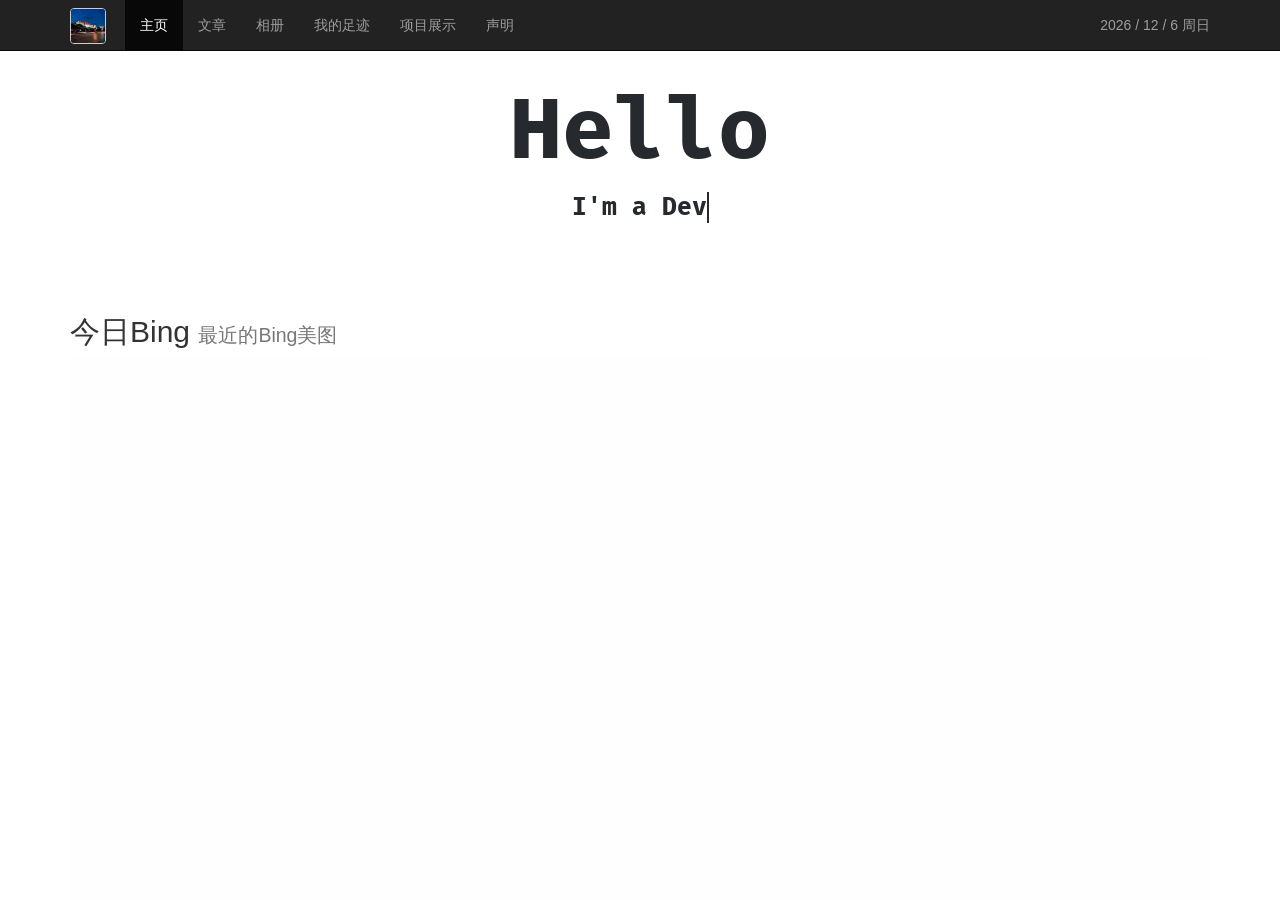
==== index.html @ 0d0c2feb "first commit" ====
<!DOCTYPE html>
<html lang="zh-CN">
    <head>
        <meta charset="utf-8" />
        <meta http-equiv="X-UA-Compatible" content="IE=edge" />
        <meta name="viewport" content="width=device-width, initial-scale=1" />
        <!-- 上述3个meta标签*必须*放在最前面，任何其他内容都*必须*跟随其后！ -->
        <!-- 站点 ICON -->
        <link rel="shortcut icon" href="/static/icon/title.svg" type="image/x-icon" />
        <!-- 首页主要CSS -->
        <link rel="stylesheet" href="/static/css/index.css" />
        <!-- Bootstrap -->
        <link rel="stylesheet" href="/plugin/Bootstrap/css/bootstrap.css" />
        <!-- Swiper -->
        <link rel="stylesheet" href="/plugin/Swiper/swiper-bundle.css" />
        <!-- 公共类 -->
        <link rel="stylesheet" href="/static/css/common.css" />
        <title>欢迎访问</title>

        <!-- HTML5 shim 和 Respond.js 是为了让 IE8 支持 HTML5 元素和媒体查询（media queries）功能 -->
        <!-- 警告：通过 file:// 协议（就是直接将 html 页面拖拽到浏览器中）访问页面时 Respond.js 不起作用 -->
        <!--[if lt IE 9]>
            <script src="https://cdn.jsdelivr.net/npm/html5shiv@3.7.3/dist/html5shiv.min.js"></script>
            <script src="https://cdn.jsdelivr.net/npm/respond.js@1.4.2/dest/respond.min.js"></script>
        <![endif]-->
    </head>
    <body>
        <nav class="navbar navbar-inverse navbar-fixed-top" style="width: 100vw">
            <div class="container">
                <div class="navbar-header">
                    <button
                        type="button"
                        class="navbar-toggle collapsed"
                        data-toggle="collapse"
                        data-target="#navbar"
                        aria-expanded="false"
                        aria-controls="navbar"
                    >
                        <span class="sr-only">Toggle navigation</span>
                        <span class="icon-bar"></span>
                        <span class="icon-bar"></span>
                        <span class="icon-bar"></span>
                    </button>
                    <a class="navbar-brand" href="#">
                        <span id="Avatar">
                            <img src="/static/img/avatar.jpg" alt="头像" />
                        </span>
                    </a>
                </div>
                <div id="navbar" class="collapse navbar-collapse">
                    <ul class="nav navbar-nav">
                        <li class="active"><a href="#home">主页</a></li>
                        <li><a href="#article">文章</a></li>
                        <li><a href="#album">相册</a></li>
                        <li><a href="#footPrint">我的足迹</a></li>
                        <li><a href="#workshow">项目展示</a></li>
                        <li><a href="#about">声明</a></li>
                    </ul>
                    <ul class="nav navbar-nav navbar-right">
                        <li><a href="#" showTime></a></li>
                    </ul>
                </div>
            </div>
        </nav>
        <main data-spy="scroll" data-target="#navbar">
            <div class="container">
                <div id="home">
                    <iframe id="greetings" src="/views/typer/index.html" scrolling="no" width="100%" height="240" frameborder="none"></iframe>
                    <h2>
                        今日Bing
                        <small>最近的Bing美图</small>
                    </h2>
                    <div class="swiper-container">
                        <div class="swiper-wrapper">
                            <div class="swiper-slide" bgdata></div>
                            <div class="swiper-slide" bgdata></div>
                            <div class="swiper-slide" bgdata></div>
                            <div class="swiper-slide" bgdata></div>
                            <div class="swiper-slide" bgdata></div>
                            <div class="swiper-slide" bgdata></div>
                            <div class="swiper-slide" bgdata></div>
                            <div class="swiper-slide" bgdata></div>
                        </div>
                        <div class="swiper-pagination"></div>
                    </div>
                </div>
                <div id="article">
                    <h2>
                        文章
                        <small>技术总结和随笔</small>
                    </h2>
                    <ul class="nav nav-tabs" role="tablist">
                        <li role="presentation" class="active">
                            <a
                                href="#suisuinian"
                                id="pieceThoughts"
                                role="tab"
                                data-toggle="tab"
                                aria-controls="program"
                                aria-expanded="true"
                                one-link-mark="yes"
                            >
                                碎碎念
                            </a>
                        </li>
                        <li role="presentation" class="">
                            <a href="#story" id="story-tab" role="tab" data-toggle="tab" aria-controls="story" aria-expanded="true" one-link-mark="yes">随笔</a>
                        </li>
                    </ul>
                    <div class="tab-content">
                        <div role="tabpanel" class="tab-pane fade active in" id="suisuinian" aria-labelledby="pieceThoughts">
                            <h4>细语闲谈</h4>
                            <iframe src="/views/article/notes.html" scrolling="no" width="100%" height="640" frameborder="none"></iframe>
                        </div>
                        <div role="tabpanel" class="tab-pane fade" id="story" aria-labelledby="story-tab">
                            <h4>我的故事</h4>
                            <iframe src="/views/article/article.html" scrolling="no" width="100%" height="640" frameborder="none"></iframe>
                        </div>
                    </div>
                </div>
                <div id="album">
                    <h2>
                        相册
                        <small>记录时光</small>
                    </h2>
                    <ul class="nav nav-tabs" role="tablist">
                        <li role="presentation" class="active">
                            <a href="#tibet" id="tibet-tab" role="tab" data-toggle="tab" aria-controls="tibet" aria-expanded="true" one-link-mark="yes">
                                Tibet
                            </a>
                        </li>
                        <li role="presentation" class>
                            <a href="#qinLing" id="qinLing-tab" role="tab" data-toggle="tab" aria-controls="qinLing" aria-expanded="true" one-link-mark="yes">
                                秦岭
                            </a>
                        </li>
                    </ul>
                    <div class="tab-content">
                        <div role="tabpanel" class="tab-pane fade active in" id="tibet" aria-labelledby="tibet-tab">
                            <div>
                                <h4>2019 1001 西藏</h4>
                                <div class="row">
                                    <div class="col-sm-6 col-md-4">
                                        <div class="thumbnail">
                                            <img src="https://raw.githubusercontent.com/Jin-Yanhong/PicStore/master/Putala.jpg" alt="西藏行" />
                                            <div class="caption">
                                                <h3>西藏行</h3>
                                                <p>2019/10</p>
                                                <p>
                                                    <a href="#" class="btn btn-primary" role="button">敬请期待</a>
                                                </p>
                                            </div>
                                        </div>
                                    </div>
                                </div>
                            </div>
                        </div>
                        <div role="tabpanel" class="tab-pane fade" id="qinLing" aria-labelledby="qinLing-tab">
                            <div>
                                <h4>2021 0307 秦岭</h4>
                                <div class="row">
                                    <div class="col-sm-6 col-md-4">
                                        <div class="thumbnail">
                                            <img src="https://raw.githubusercontent.com/Jin-Yanhong/PicStore/master/sun_Set.jpg" alt="..." />
                                            <div class="caption">
                                                <h3>东秦岭 - 草链岭</h3>
                                                <p>2021/03</p>
                                                <p>
                                                    <a href="#" class="btn btn-primary" role="button">敬请期待</a>
                                                </p>
                                            </div>
                                        </div>
                                    </div>
                                </div>
                            </div>
                        </div>
                    </div>
                </div>
                <div id="footPrint">
                    <h2>
                        足迹
                        <small>记录去过的地方</small>
                    </h2>
                    <iframe id="openlayers" src="/views/footPrint/index.html" scrolling="no" width="100%" height="580" frameborder="none"></iframe>
                </div>
                <div id="workshow">
                    <h2>
                        项目展示
                        <small>项目展示</small>
                    </h2>
                    <div class="row">
                        <div class="col-sm-6 col-md-4">
                            <div class="thumbnail">
                                <img src="https://raw.githubusercontent.com/Jin-Yanhong/PicStore/master/mhwx0jl.jpg" />
                                <div class="caption">
                                    <h3>临夏州 民呼我行临距离</h3>
                                    <p>项目分类：uni-app</p>
                                    <p>账号主体：临夏市委组织部，该项目包含微信小程序，户外广告机App，微信搜索“民呼我行‘临’距离”</p>
                                    <p>
                                        <a href="javascript:void()" class="btn btn-primary disabled" role="button">去看看</a>
                                    </p>
                                </div>
                            </div>
                        </div>
                        <div class="col-sm-6 col-md-4">
                            <div class="thumbnail">
                                <img src="https://raw.githubusercontent.com/Jin-Yanhong/PicStore/master/tianYiYunTu.jpg" />
                                <div class="caption">
                                    <h3>天翼云图</h3>
                                    <p>项目分类：微信小程序</p>
                                    <p>账号主体：中国电信全渠道运营中心兰州片区各大型综合商场优惠券领取小程序</p>
                                    <p>
                                        <a href="javascript:void()" class="btn btn-primary disabled" role="button">去看看</a>
                                    </p>
                                </div>
                            </div>
                        </div>
                        <div class="col-sm-6 col-md-4">
                            <div class="thumbnail">
                                <img src="https://raw.githubusercontent.com/Jin-Yanhong/PicStore/master/HangHongHui.png" />
                                <div class="caption">
                                    <h3>杭红荟</h3>
                                    <p>项目分类：公众号网页</p>
                                    <p>账号主体：杭州市红十字会。杭州红会会员之家，该项目是一个微信公众号项目可关注微信公众号 “杭红荟”</p>
                                    <p>
                                        <a href="https://www.redcross668.com/" class="btn btn-primary" role="button">去看看</a>
                                        （移动设备体验更佳）
                                    </p>
                                </div>
                            </div>
                        </div>
                    </div>
                </div>
            </div>

            <div class="footerBg">
                <div class="container" id="about">
                    <h2>
                        声明
                        <small>有关于博客内容创作的申明</small>
                    </h2>
                    <br />
                    <div class="row">
                        <div class="col-sm-8 col-md-8">
                            <p>所有博客内容，包括技术总结、摄影相册等，均系博主原创，谢绝抄袭，如需转载，请注明出处。</p>
                            <p>
                                &copy;
                                <a href="mailto:820877998@qq.com">Coder-jin</a>
                                &emsp; All Right Reserved 2021
                            </p>
                        </div>
                        <div class="col-sm-2 col-md-2">
                            <ul>
                                <li>
                                    <a href="http://jquery.com" target="_blank" rel="noopener noreferrer">JQuery</a>
                                </li>
                                <li>
                                    <a href="https://www.bootcss.com/" target="_blank" rel="noopener noreferrer">Bootstrap</a>
                                </li>
                                <li>
                                    <a href="http://https://swiper.com.cn/" target="_blank" rel="noopener noreferrer">Swiper</a>
                                </li>
                            </ul>
                        </div>
                        <div class="col-sm-2 col-md-2">
                            <ul>
                                <li>
                                    <a href="https://picgo.github.io/PicGo-Doc/zh/" target="_blank" rel="noopener noreferrer">PicGo</a>
                                </li>
                                <li>
                                    <a href="http://openlayers.chinadoc.org/" target="_blank" rel="noopener noreferrer">OpenLayers</a>
                                </li>
                                <li>
                                    <a href="https://cn.bing.com/" target="_blank" rel="noopener noreferrer">Microsoft Bing</a>
                                </li>
                            </ul>
                        </div>
                    </div>
                </div>
            </div>
        </main>
    </body>
    <script src="/plugin/jQuery/jquery.js"></script>
    <script src="/plugin/Swiper/swiper-bundle.js"></script>
    <script src="/plugin/word.js"></script>
    <script src="/plugin/Bootstrap/js/bootstrap.js"></script>
    <script src="/static/api/jQuery-Ajax.js"></script>
    <script src="/static/api/function.js"></script>
    <script>
        $(document).ready(function () {
            const date = new Date();

            timeDom = $('[showTime]').text(`${date.getFullYear()} / ${date.getMonth() + 1} / ${date.getDate()} 周${'日一二三四五六'.charAt(date.getDay())}`);
            // Swiper
            var swiper = new Swiper('.swiper-container', {
                slidesPerView: 1,
                spaceBetween: 0,
                autoplay: true,
                mousewheel: true,
                pagination: {
                    el: '.swiper-pagination',
                    clickable: true,
                    renderBullet: function (index, className) {
                        return '<span class="' + className + '"></span>';
                    },
                    // 回调函数TODO:
                },
            });
            // Bing wallpaper
            BingPapers(res => {
                let imagesList = res.images;
                $('[bgdata]').each(function (index, element) {
                    // element == this
                    $(this).css({ backgroundImage: 'url(' + imagesList[index].url + ')' });
                });
            });
        });
    </script>
</html>
---- static/css/index.css ----
@charset "UTF-8";
/* Swiper CSS
************************************************************/
#Avatar {
  display: inline-block;
  position: relative;
  width: 40px;
}
#Avatar img {
  position: absolute;
  top: -23px;
  width: 36px;
  border: 1px solid #cccccc;
  border-radius: 4px;
}
.navbar {
  margin-bottom: 0 !important;
}
main[data-spy='scroll'] {
  position: relative;
  top: 50px;
  height: calc(100% - 50px);
  overflow-y: scroll;
}
.swiper-container {
  width: 100%;
  height: 600px;
}
.swiper-container .swiper-slide {
  position: relative;
  top: 0;
  left: 0;
  font-size: 18px;
  width: 100%;
  height: 100%;
  padding-top: 50px;
  overflow: hidden;
}
.swiper-container .swiper-pagination-bullet {
  opacity: 0.7 !important;
  background: #fff200;
}
.swiper-container .swiper-pagination-bullet-active {
  background-color: #18dcff !important;
  border-radius: 50%;
  position: relative;
}
#gitdepo img {
  width: 350px !important;
}
.footerBg {
  background-color: #26292e;
  color: #efefef;
}
/* second swiper
 *************************/
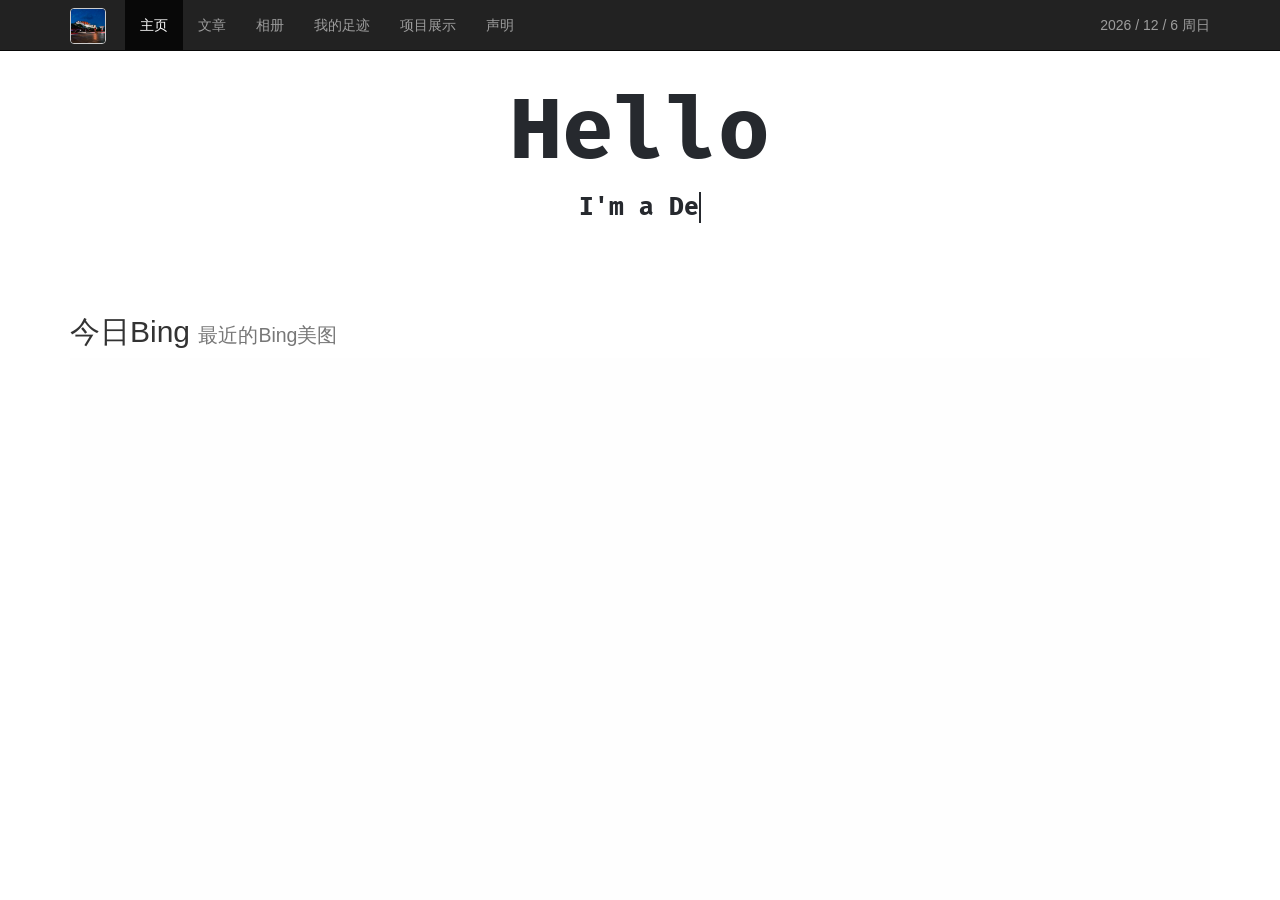
==== commit b6223fc4: "change the path to relative" ====
--- a/index.html
+++ b/index.html
@@ -6,15 +6,15 @@
         <meta name="viewport" content="width=device-width, initial-scale=1" />
         <!-- 上述3个meta标签*必须*放在最前面，任何其他内容都*必须*跟随其后！ -->
         <!-- 站点 ICON -->
-        <link rel="shortcut icon" href="/static/icon/title.svg" type="image/x-icon" />
+        <link rel="shortcut icon" href="./static/icon/title.svg" type="image/x-icon" />
         <!-- 首页主要CSS -->
-        <link rel="stylesheet" href="/static/css/index.css" />
+        <link rel="stylesheet" href="./static/css/index.css" />
         <!-- Bootstrap -->
-        <link rel="stylesheet" href="/plugin/Bootstrap/css/bootstrap.css" />
+        <link rel="stylesheet" href="./plugin/Bootstrap/css/bootstrap.css" />
         <!-- Swiper -->
-        <link rel="stylesheet" href="/plugin/Swiper/swiper-bundle.css" />
+        <link rel="stylesheet" href="./plugin/Swiper/swiper-bundle.css" />
         <!-- 公共类 -->
-        <link rel="stylesheet" href="/static/css/common.css" />
+        <link rel="stylesheet" href="./static/css/common.css" />
         <title>欢迎访问</title>
 
         <!-- HTML5 shim 和 Respond.js 是为了让 IE8 支持 HTML5 元素和媒体查询（media queries）功能 -->
@@ -43,7 +43,7 @@
                     </button>
                     <a class="navbar-brand" href="#">
                         <span id="Avatar">
-                            <img src="/static/img/avatar.jpg" alt="头像" />
+                            <img src="./static/img/avatar.jpg" alt="头像" />
                         </span>
                     </a>
                 </div>
@@ -65,7 +65,7 @@
         <main data-spy="scroll" data-target="#navbar">
             <div class="container">
                 <div id="home">
-                    <iframe id="greetings" src="/views/typer/index.html" scrolling="no" width="100%" height="240" frameborder="none"></iframe>
+                    <iframe id="greetings" src="./views/typer/index.html" scrolling="no" width="100%" height="240" frameborder="none"></iframe>
                     <h2>
                         今日Bing
                         <small>最近的Bing美图</small>
@@ -110,11 +110,11 @@
                     <div class="tab-content">
                         <div role="tabpanel" class="tab-pane fade active in" id="suisuinian" aria-labelledby="pieceThoughts">
                             <h4>细语闲谈</h4>
-                            <iframe src="/views/article/notes.html" scrolling="no" width="100%" height="640" frameborder="none"></iframe>
+                            <iframe src="./views/article/notes.html" scrolling="no" width="100%" height="640" frameborder="none"></iframe>
                         </div>
                         <div role="tabpanel" class="tab-pane fade" id="story" aria-labelledby="story-tab">
                             <h4>我的故事</h4>
-                            <iframe src="/views/article/article.html" scrolling="no" width="100%" height="640" frameborder="none"></iframe>
+                            <iframe src="./views/article/article.html" scrolling="no" width="100%" height="640" frameborder="none"></iframe>
                         </div>
                     </div>
                 </div>
@@ -181,7 +181,7 @@
                         足迹
                         <small>记录去过的地方</small>
                     </h2>
-                    <iframe id="openlayers" src="/views/footPrint/index.html" scrolling="no" width="100%" height="580" frameborder="none"></iframe>
+                    <iframe id="openlayers" src="./views/footPrint/index.html" scrolling="no" width="100%" height="580" frameborder="none"></iframe>
                 </div>
                 <div id="workshow">
                     <h2>
@@ -280,12 +280,12 @@
             </div>
         </main>
     </body>
-    <script src="/plugin/jQuery/jquery.js"></script>
-    <script src="/plugin/Swiper/swiper-bundle.js"></script>
-    <script src="/plugin/word.js"></script>
-    <script src="/plugin/Bootstrap/js/bootstrap.js"></script>
-    <script src="/static/api/jQuery-Ajax.js"></script>
-    <script src="/static/api/function.js"></script>
+    <script src="./plugin/jQuery/jquery.js"></script>
+    <script src="./plugin/Swiper/swiper-bundle.js"></script>
+    <script src="./plugin/word.js"></script>
+    <script src="./plugin/Bootstrap/js/bootstrap.js"></script>
+    <script src="./static/api/jQuery-Ajax.js"></script>
+    <script src="./static/api/function.js"></script>
     <script>
         $(document).ready(function () {
             const date = new Date();
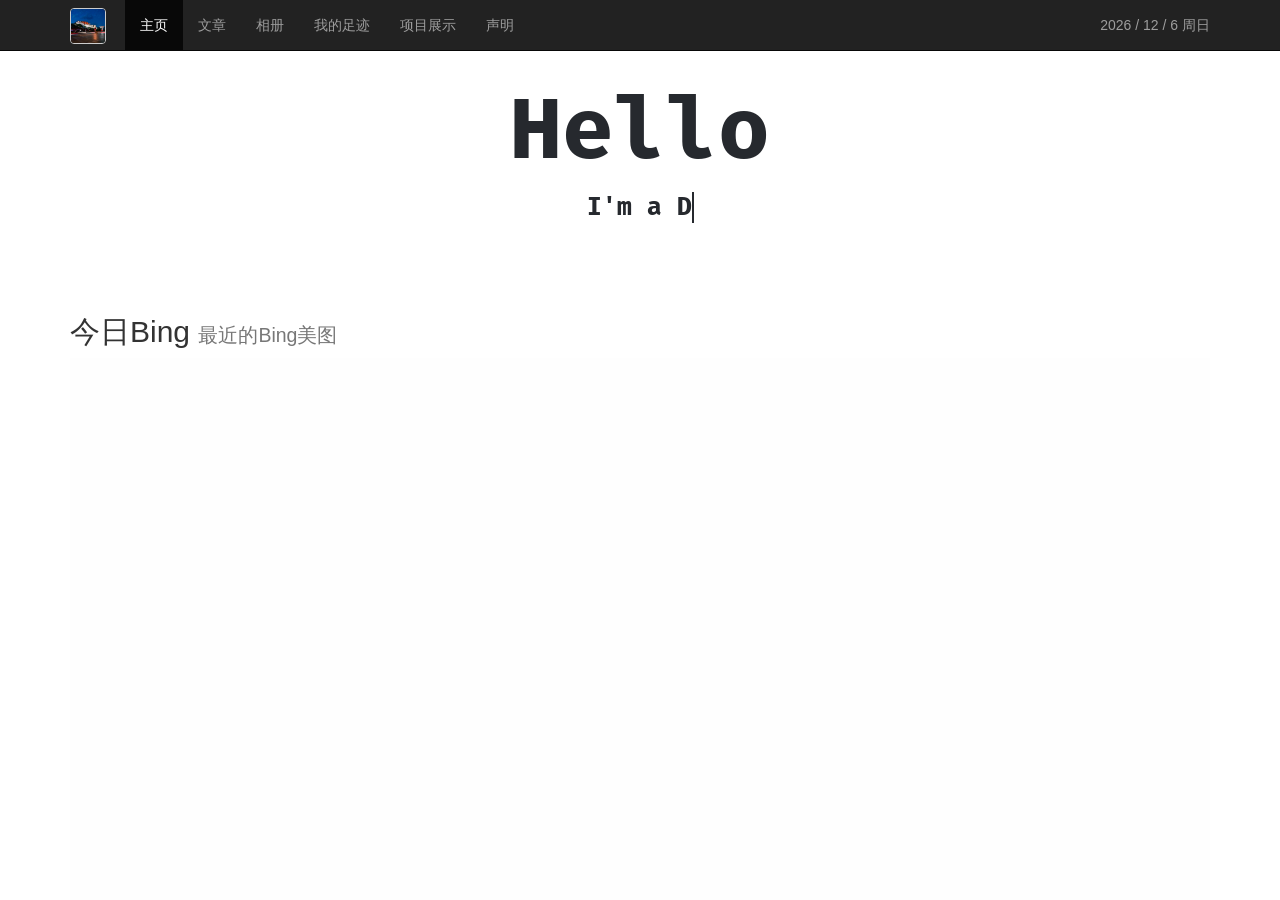
==== commit 958f46d6: "update:change img path" ====
--- a/index.html
+++ b/index.html
@@ -87,7 +87,7 @@
                 <div id="article">
                     <h2>
                         文章
-                        <small>技术总结和随笔</small>
+                        <small>随笔杂谈</small>
                     </h2>
                     <ul class="nav nav-tabs" role="tablist">
                         <li role="presentation" class="active">
@@ -142,7 +142,7 @@
                                 <div class="row">
                                     <div class="col-sm-6 col-md-4">
                                         <div class="thumbnail">
-                                            <img src="https://raw.githubusercontent.com/Jin-Yanhong/PicStore/master/Putala.jpg" alt="西藏行" />
+                                            <img src="https://raw.githubusercontent.com/Jin-Yanhong/PicStore/master/Photos/Putala.jpg" alt="西藏行" />
                                             <div class="caption">
                                                 <h3>西藏行</h3>
                                                 <p>2019/10</p>
@@ -161,7 +161,7 @@
                                 <div class="row">
                                     <div class="col-sm-6 col-md-4">
                                         <div class="thumbnail">
-                                            <img src="https://raw.githubusercontent.com/Jin-Yanhong/PicStore/master/sun_Set.jpg" alt="..." />
+                                            <img src="https://raw.githubusercontent.com/Jin-Yanhong/PicStore/master/Photos/sun_Set.jpg" alt="..." />
                                             <div class="caption">
                                                 <h3>东秦岭 - 草链岭</h3>
                                                 <p>2021/03</p>
@@ -191,7 +191,7 @@
                     <div class="row">
                         <div class="col-sm-6 col-md-4">
                             <div class="thumbnail">
-                                <img src="https://raw.githubusercontent.com/Jin-Yanhong/PicStore/master/mhwx0jl.jpg" />
+                                <img src="https://raw.githubusercontent.com/Jin-Yanhong/PicStore/master/Project/mhwx0jl.jpg" />
                                 <div class="caption">
                                     <h3>临夏州 民呼我行临距离</h3>
                                     <p>项目分类：uni-app</p>
@@ -204,7 +204,7 @@
                         </div>
                         <div class="col-sm-6 col-md-4">
                             <div class="thumbnail">
-                                <img src="https://raw.githubusercontent.com/Jin-Yanhong/PicStore/master/tianYiYunTu.jpg" />
+                                <img src="https://raw.githubusercontent.com/Jin-Yanhong/PicStore/master/Project/tianYiYunTu.jpg" />
                                 <div class="caption">
                                     <h3>天翼云图</h3>
                                     <p>项目分类：微信小程序</p>
@@ -217,11 +217,11 @@
                         </div>
                         <div class="col-sm-6 col-md-4">
                             <div class="thumbnail">
-                                <img src="https://raw.githubusercontent.com/Jin-Yanhong/PicStore/master/HangHongHui.png" />
+                                <img src="https://raw.githubusercontent.com/Jin-Yanhong/PicStore/master/Project/HangHongHui.png" />
                                 <div class="caption">
                                     <h3>杭红荟</h3>
                                     <p>项目分类：公众号网页</p>
-                                    <p>账号主体：杭州市红十字会。杭州红会会员之家，该项目是一个微信公众号项目可关注微信公众号 “杭红荟”</p>
+                                    <p>账号主体：杭州市红十字会。该项目是一个微信公众号项目可关注微信公众号 “杭红荟”</p>
                                     <p>
                                         <a href="https://www.redcross668.com/" class="btn btn-primary" role="button">去看看</a>
                                         （移动设备体验更佳）
@@ -291,6 +291,7 @@
             const date = new Date();
 
             timeDom = $('[showTime]').text(`${date.getFullYear()} / ${date.getMonth() + 1} / ${date.getDate()} 周${'日一二三四五六'.charAt(date.getDay())}`);
+
             // Swiper
             var swiper = new Swiper('.swiper-container', {
                 slidesPerView: 1,
@@ -303,17 +304,16 @@
                     renderBullet: function (index, className) {
                         return '<span class="' + className + '"></span>';
                     },
-                    // 回调函数TODO:
                 },
             });
             // Bing wallpaper
-            BingPapers(res => {
-                let imagesList = res.images;
-                $('[bgdata]').each(function (index, element) {
-                    // element == this
-                    $(this).css({ backgroundImage: 'url(' + imagesList[index].url + ')' });
-                });
-            });
+            // BingPapers(res => {
+            //     let imagesList = res.images;
+            //     $('[bgdata]').each(function (index, element) {
+            //         // element == this
+            //         $(this).css({ backgroundImage: 'url(' + imagesList[index].url + ')' });
+            //     });
+            // });
         });
     </script>
 </html>
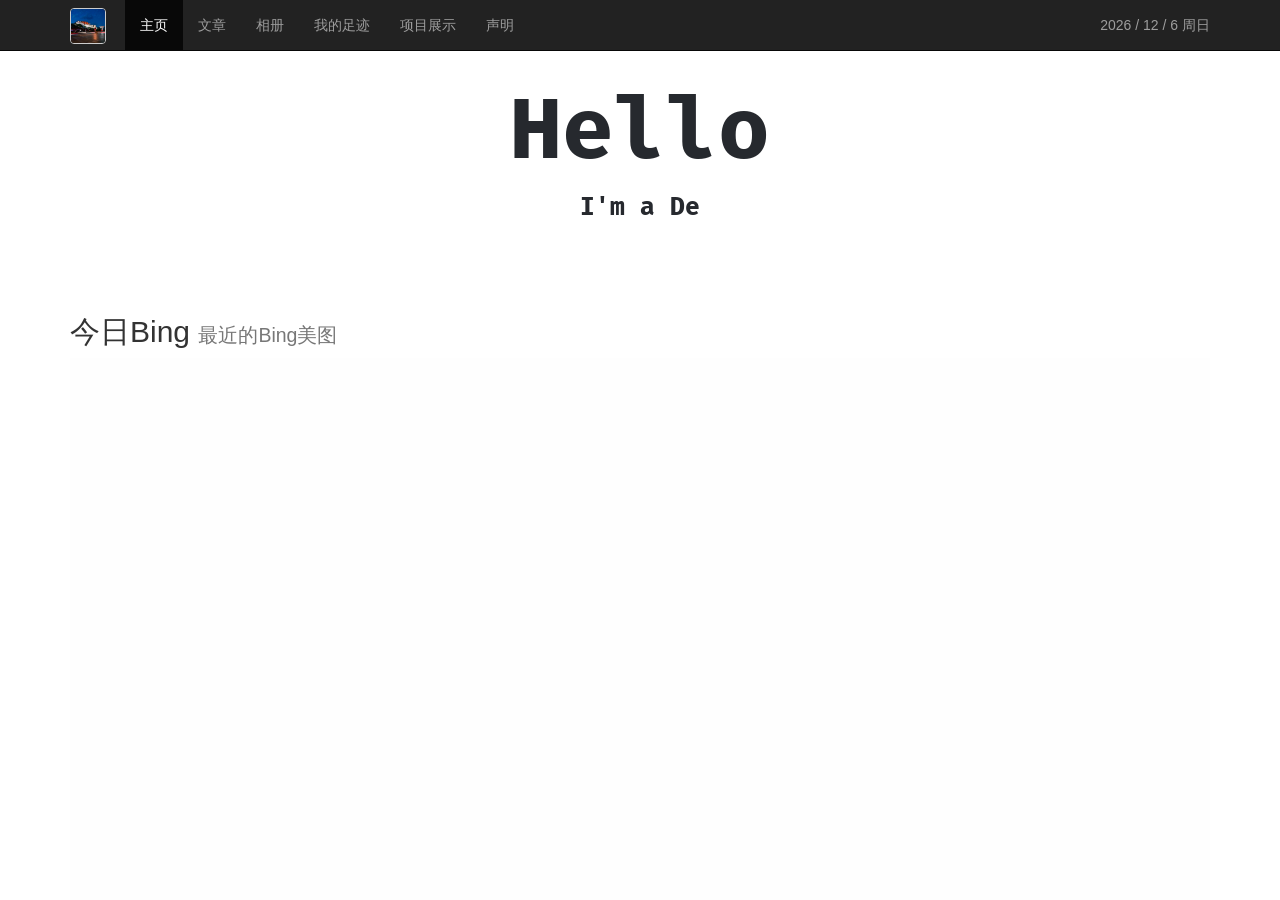
==== commit 3641581f: "fixed:uncommon BingWalpaper" ====
--- a/index.html
+++ b/index.html
@@ -307,13 +307,13 @@
                 },
             });
             // Bing wallpaper
-            // BingPapers(res => {
-            //     let imagesList = res.images;
-            //     $('[bgdata]').each(function (index, element) {
-            //         // element == this
-            //         $(this).css({ backgroundImage: 'url(' + imagesList[index].url + ')' });
-            //     });
-            // });
+            BingPapers(res => {
+                let imagesList = res.images;
+                $('[bgdata]').each(function (index, element) {
+                    // element == this
+                    $(this).css({ backgroundImage: 'url(' + imagesList[index].url + ')' });
+                });
+            });
         });
     </script>
 </html>
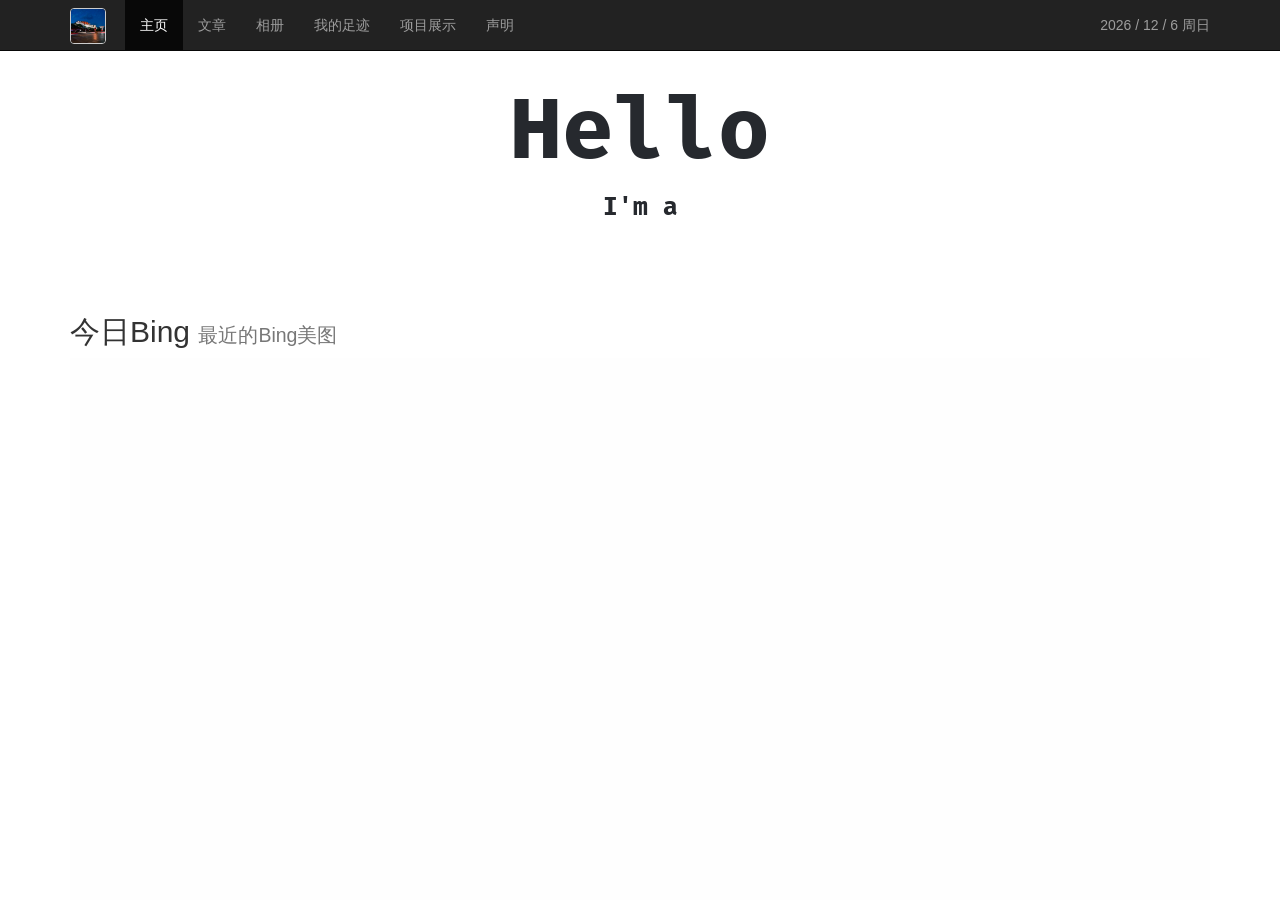
==== commit e71e614e: "update:更新了文章" ====
--- a/index.html
+++ b/index.html
@@ -91,28 +91,11 @@
                     </h2>
                     <ul class="nav nav-tabs" role="tablist">
                         <li role="presentation" class="active">
-                            <a
-                                href="#suisuinian"
-                                id="pieceThoughts"
-                                role="tab"
-                                data-toggle="tab"
-                                aria-controls="program"
-                                aria-expanded="true"
-                                one-link-mark="yes"
-                            >
-                                碎碎念
-                            </a>
-                        </li>
-                        <li role="presentation" class="">
                             <a href="#story" id="story-tab" role="tab" data-toggle="tab" aria-controls="story" aria-expanded="true" one-link-mark="yes">随笔</a>
                         </li>
                     </ul>
                     <div class="tab-content">
-                        <div role="tabpanel" class="tab-pane fade active in" id="suisuinian" aria-labelledby="pieceThoughts">
-                            <h4>细语闲谈</h4>
-                            <iframe src="./views/article/notes.html" scrolling="no" width="100%" height="640" frameborder="none"></iframe>
-                        </div>
-                        <div role="tabpanel" class="tab-pane fade" id="story" aria-labelledby="story-tab">
+                        <div role="tabpanel" class="tab-pane fade active in" id="story" aria-labelledby="story-tab">
                             <h4>我的故事</h4>
                             <iframe src="./views/article/article.html" scrolling="no" width="100%" height="640" frameborder="none"></iframe>
                         </div>
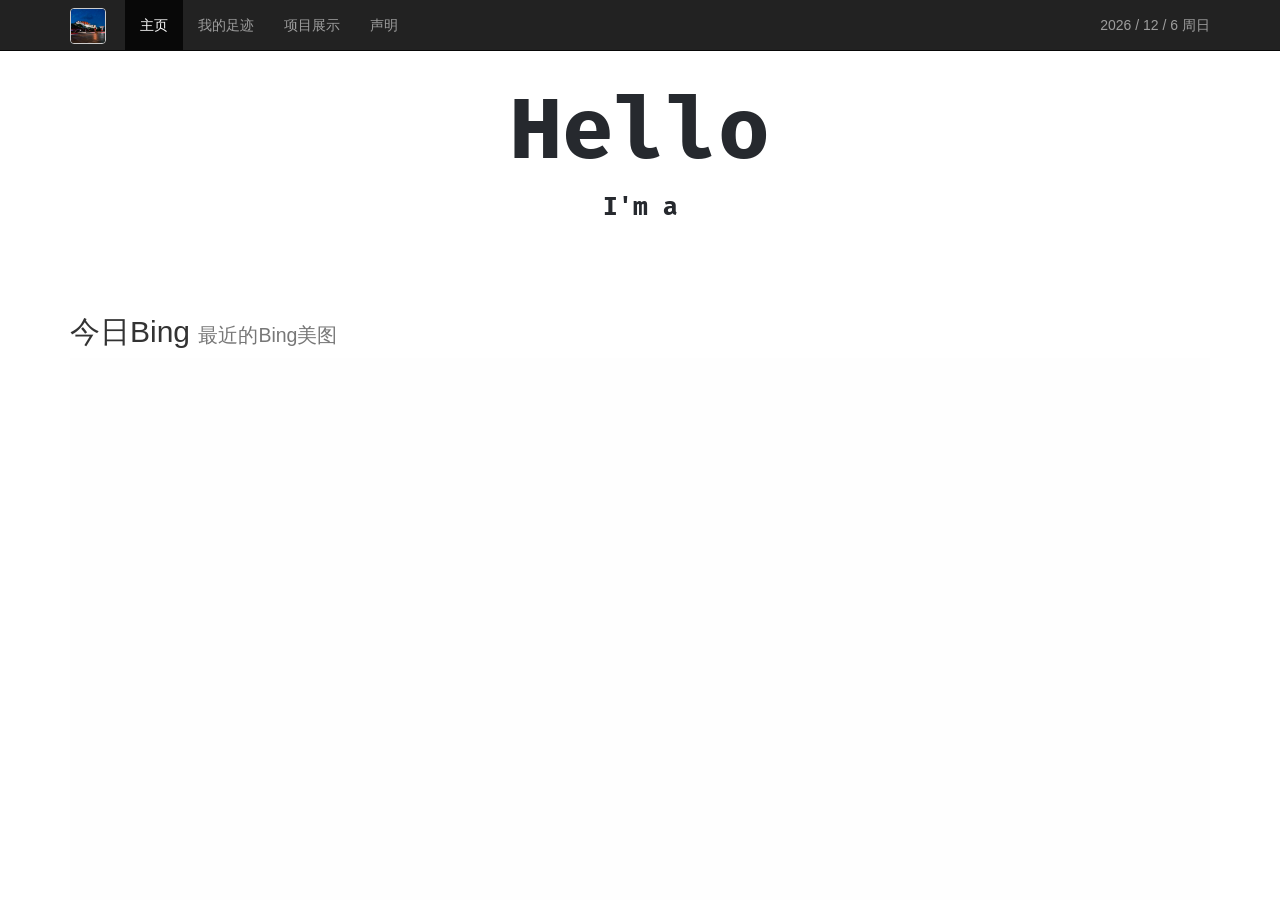
==== commit f95610f5: "删除部分内容" ====
--- a/index.html
+++ b/index.html
@@ -50,8 +50,6 @@
                 <div id="navbar" class="collapse navbar-collapse">
                     <ul class="nav navbar-nav">
                         <li class="active"><a href="#home">主页</a></li>
-                        <li><a href="#article">文章</a></li>
-                        <li><a href="#album">相册</a></li>
                         <li><a href="#footPrint">我的足迹</a></li>
                         <li><a href="#workshow">项目展示</a></li>
                         <li><a href="#about">声明</a></li>
@@ -82,81 +80,6 @@
                             <div class="swiper-slide" bgdata></div>
                         </div>
                         <div class="swiper-pagination"></div>
-                    </div>
-                </div>
-                <div id="article">
-                    <h2>
-                        文章
-                        <small>随笔杂谈</small>
-                    </h2>
-                    <ul class="nav nav-tabs" role="tablist">
-                        <li role="presentation" class="active">
-                            <a href="#story" id="story-tab" role="tab" data-toggle="tab" aria-controls="story" aria-expanded="true" one-link-mark="yes">随笔</a>
-                        </li>
-                    </ul>
-                    <div class="tab-content">
-                        <div role="tabpanel" class="tab-pane fade active in" id="story" aria-labelledby="story-tab">
-                            <h4>我的故事</h4>
-                            <iframe src="./views/article/article.html" scrolling="no" width="100%" height="640" frameborder="none"></iframe>
-                        </div>
-                    </div>
-                </div>
-                <div id="album">
-                    <h2>
-                        相册
-                        <small>记录时光</small>
-                    </h2>
-                    <ul class="nav nav-tabs" role="tablist">
-                        <li role="presentation" class="active">
-                            <a href="#tibet" id="tibet-tab" role="tab" data-toggle="tab" aria-controls="tibet" aria-expanded="true" one-link-mark="yes">
-                                Tibet
-                            </a>
-                        </li>
-                        <li role="presentation" class>
-                            <a href="#qinLing" id="qinLing-tab" role="tab" data-toggle="tab" aria-controls="qinLing" aria-expanded="true" one-link-mark="yes">
-                                秦岭
-                            </a>
-                        </li>
-                    </ul>
-                    <div class="tab-content">
-                        <div role="tabpanel" class="tab-pane fade active in" id="tibet" aria-labelledby="tibet-tab">
-                            <div>
-                                <h4>2019 1001 西藏</h4>
-                                <div class="row">
-                                    <div class="col-sm-6 col-md-4">
-                                        <div class="thumbnail">
-                                            <img src="https://raw.githubusercontent.com/Jin-Yanhong/PicStore/master/Photos/Putala.jpg" alt="西藏行" />
-                                            <div class="caption">
-                                                <h3>西藏行</h3>
-                                                <p>2019/10</p>
-                                                <p>
-                                                    <a href="#" class="btn btn-primary" role="button">敬请期待</a>
-                                                </p>
-                                            </div>
-                                        </div>
-                                    </div>
-                                </div>
-                            </div>
-                        </div>
-                        <div role="tabpanel" class="tab-pane fade" id="qinLing" aria-labelledby="qinLing-tab">
-                            <div>
-                                <h4>2021 0307 秦岭</h4>
-                                <div class="row">
-                                    <div class="col-sm-6 col-md-4">
-                                        <div class="thumbnail">
-                                            <img src="https://raw.githubusercontent.com/Jin-Yanhong/PicStore/master/Photos/sun_Set.jpg" alt="..." />
-                                            <div class="caption">
-                                                <h3>东秦岭 - 草链岭</h3>
-                                                <p>2021/03</p>
-                                                <p>
-                                                    <a href="#" class="btn btn-primary" role="button">敬请期待</a>
-                                                </p>
-                                            </div>
-                                        </div>
-                                    </div>
-                                </div>
-                            </div>
-                        </div>
                     </div>
                 </div>
                 <div id="footPrint">
@@ -215,7 +138,6 @@
                     </div>
                 </div>
             </div>
-
             <div class="footerBg">
                 <div class="container" id="about">
                     <h2>
@@ -225,7 +147,7 @@
                     <br />
                     <div class="row">
                         <div class="col-sm-8 col-md-8">
-                            <p>所有博客内容，包括技术总结、摄影相册等，均系博主原创，谢绝抄袭，如需转载，请注明出处。</p>
+                            <p>如需转载，请注明出处。</p>
                             <p>
                                 &copy;
                                 <a href="mailto:820877998@qq.com">Coder-jin</a>
@@ -272,9 +194,7 @@
     <script>
         $(document).ready(function () {
             const date = new Date();
-
             timeDom = $('[showTime]').text(`${date.getFullYear()} / ${date.getMonth() + 1} / ${date.getDate()} 周${'日一二三四五六'.charAt(date.getDay())}`);
-
             // Swiper
             var swiper = new Swiper('.swiper-container', {
                 slidesPerView: 1,
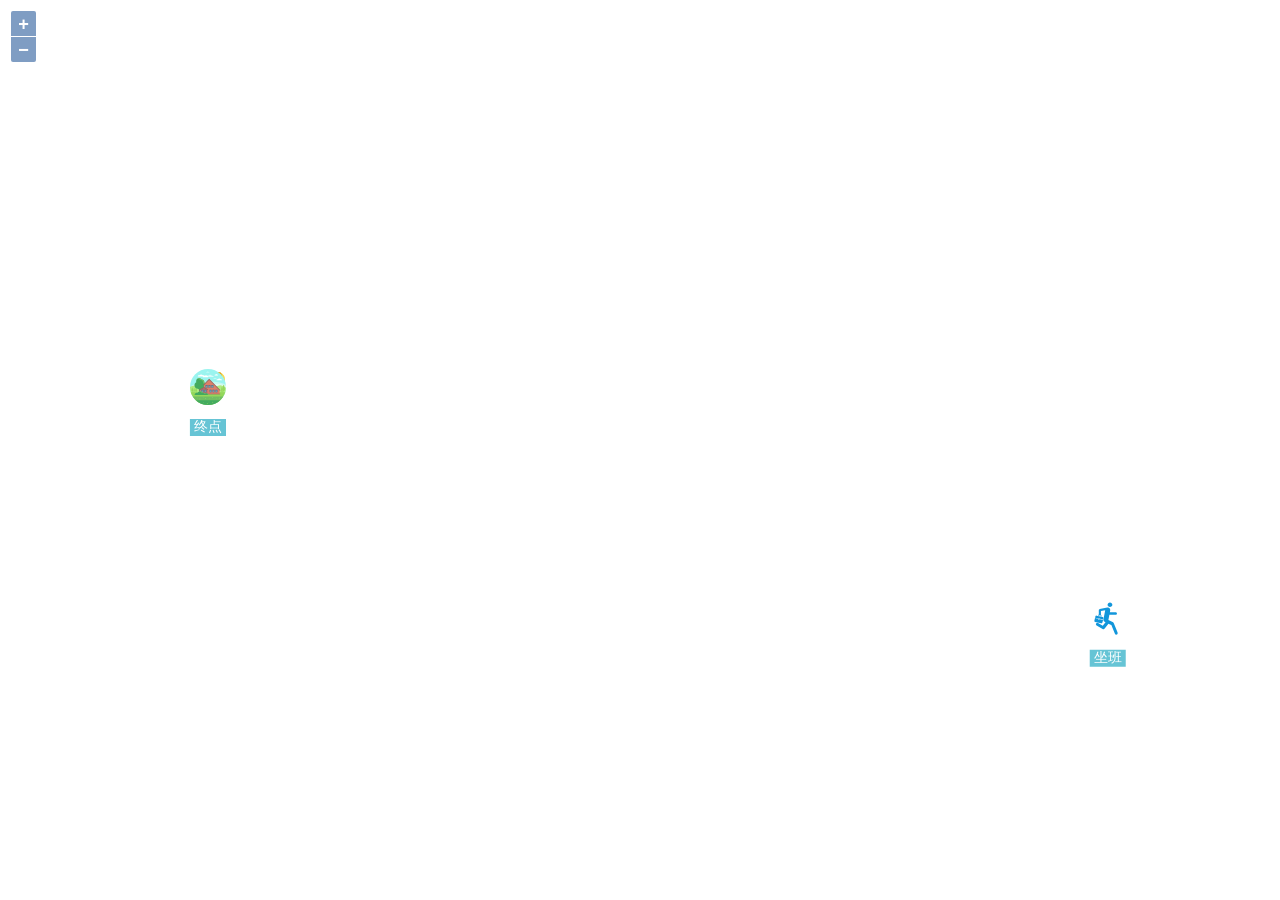
==== commit 203ffef8: "first commit" ====
--- a/index.html
+++ b/index.html
@@ -1,222 +1,163 @@
 <!DOCTYPE html>
 <html lang="zh-CN">
-    <head>
-        <meta charset="utf-8" />
-        <meta http-equiv="X-UA-Compatible" content="IE=edge" />
-        <meta name="viewport" content="width=device-width, initial-scale=1" />
-        <!-- 上述3个meta标签*必须*放在最前面，任何其他内容都*必须*跟随其后！ -->
-        <!-- 站点 ICON -->
-        <link rel="shortcut icon" href="./static/icon/title.svg" type="image/x-icon" />
-        <!-- 首页主要CSS -->
-        <link rel="stylesheet" href="./static/css/index.css" />
-        <!-- Bootstrap -->
-        <link rel="stylesheet" href="./plugin/Bootstrap/css/bootstrap.css" />
-        <!-- Swiper -->
-        <link rel="stylesheet" href="./plugin/Swiper/swiper-bundle.css" />
-        <!-- 公共类 -->
-        <link rel="stylesheet" href="./static/css/common.css" />
-        <title>欢迎访问</title>
+  <head>
+    <meta charset="utf-8" />
+    <meta http-equiv="X-UA-Compatible" content="IE=edge" />
+    <meta name="viewport" content="width=device-width, initial-scale=1" />
+    <link rel="shortcut icon" href="./static/icon/title.svg" type="image/x-icon" />
+    <link rel="stylesheet" href="../../plugin/openLayers/ol.css" />
+    <link rel="stylesheet" href="./static/css/common.css" />
+    <title>欢迎访问</title>
+  </head>
+  <body>
+    <div class="contect"> <span id="typer" class="FiraCode"></span> </div>
+    <div id="footPrint">
+      <div id="map" tabindex="1"></div>
+      <div id="popup"></div>
+    </div>
+  </body>
+  <script src="./plugin/jQuery/jquery.js"></script>
+  <script src="./plugin/word.js"></script>
+  <script src="./plugin/openLayers/ol.js"></script>
+  <script>
+    $(document).ready(function () {
+      // 打字机
+      var typer = $("#typer");
+      typer.lu_word({
+        text: ["Hello !", "I'm a Developer.", "Maybe I'm a Half Photographer...", "Glad to See You!"], //文本
+        color: "#ffffff", //字体和光标颜色
+        speed: 200, //打字速度
+        sleep: 2000, //回退停顿时间
+        width: "100%", //宽度
+        height: "100%", //高度
+        background: "#00000000", //背景颜色
+        sign: true, //启动或停止
+      });
 
-        <!-- HTML5 shim 和 Respond.js 是为了让 IE8 支持 HTML5 元素和媒体查询（media queries）功能 -->
-        <!-- 警告：通过 file:// 协议（就是直接将 html 页面拖拽到浏览器中）访问页面时 Respond.js 不起作用 -->
-        <!--[if lt IE 9]>
-            <script src="https://cdn.jsdelivr.net/npm/html5shiv@3.7.3/dist/html5shiv.min.js"></script>
-            <script src="https://cdn.jsdelivr.net/npm/respond.js@1.4.2/dest/respond.min.js"></script>
-        <![endif]-->
-    </head>
-    <body>
-        <nav class="navbar navbar-inverse navbar-fixed-top" style="width: 100vw">
-            <div class="container">
-                <div class="navbar-header">
-                    <button
-                        type="button"
-                        class="navbar-toggle collapsed"
-                        data-toggle="collapse"
-                        data-target="#navbar"
-                        aria-expanded="false"
-                        aria-controls="navbar"
-                    >
-                        <span class="sr-only">Toggle navigation</span>
-                        <span class="icon-bar"></span>
-                        <span class="icon-bar"></span>
-                        <span class="icon-bar"></span>
-                    </button>
-                    <a class="navbar-brand" href="#">
-                        <span id="Avatar">
-                            <img src="./static/img/avatar.jpg" alt="头像" />
-                        </span>
-                    </a>
-                </div>
-                <div id="navbar" class="collapse navbar-collapse">
-                    <ul class="nav navbar-nav">
-                        <li class="active"><a href="#home">主页</a></li>
-                        <li><a href="#footPrint">我的足迹</a></li>
-                        <li><a href="#workshow">项目展示</a></li>
-                        <li><a href="#about">声明</a></li>
-                    </ul>
-                    <ul class="nav navbar-nav navbar-right">
-                        <li><a href="#" showTime></a></li>
-                    </ul>
-                </div>
-            </div>
-        </nav>
-        <main data-spy="scroll" data-target="#navbar">
-            <div class="container">
-                <div id="home">
-                    <iframe id="greetings" src="./views/typer/index.html" scrolling="no" width="100%" height="240" frameborder="none"></iframe>
-                    <h2>
-                        今日Bing
-                        <small>最近的Bing美图</small>
-                    </h2>
-                    <div class="swiper-container">
-                        <div class="swiper-wrapper">
-                            <div class="swiper-slide" bgdata></div>
-                            <div class="swiper-slide" bgdata></div>
-                            <div class="swiper-slide" bgdata></div>
-                            <div class="swiper-slide" bgdata></div>
-                            <div class="swiper-slide" bgdata></div>
-                            <div class="swiper-slide" bgdata></div>
-                            <div class="swiper-slide" bgdata></div>
-                            <div class="swiper-slide" bgdata></div>
-                        </div>
-                        <div class="swiper-pagination"></div>
-                    </div>
-                </div>
-                <div id="footPrint">
-                    <h2>
-                        足迹
-                        <small>记录去过的地方</small>
-                    </h2>
-                    <iframe id="openlayers" src="./views/footPrint/index.html" scrolling="no" width="100%" height="580" frameborder="none"></iframe>
-                </div>
-                <div id="workshow">
-                    <h2>
-                        项目展示
-                        <small>项目展示</small>
-                    </h2>
-                    <div class="row">
-                        <div class="col-sm-6 col-md-4">
-                            <div class="thumbnail">
-                                <img src="https://raw.githubusercontent.com/Jin-Yanhong/PicStore/master/Project/mhwx0jl.jpg" />
-                                <div class="caption">
-                                    <h3>临夏州 民呼我行临距离</h3>
-                                    <p>项目分类：uni-app</p>
-                                    <p>账号主体：临夏市委组织部，该项目包含微信小程序，户外广告机App，微信搜索“民呼我行‘临’距离”</p>
-                                    <p>
-                                        <a href="javascript:void()" class="btn btn-primary disabled" role="button">去看看</a>
-                                    </p>
-                                </div>
-                            </div>
-                        </div>
-                        <div class="col-sm-6 col-md-4">
-                            <div class="thumbnail">
-                                <img src="https://raw.githubusercontent.com/Jin-Yanhong/PicStore/master/Project/tianYiYunTu.jpg" />
-                                <div class="caption">
-                                    <h3>天翼云图</h3>
-                                    <p>项目分类：微信小程序</p>
-                                    <p>账号主体：中国电信全渠道运营中心兰州片区各大型综合商场优惠券领取小程序</p>
-                                    <p>
-                                        <a href="javascript:void()" class="btn btn-primary disabled" role="button">去看看</a>
-                                    </p>
-                                </div>
-                            </div>
-                        </div>
-                        <div class="col-sm-6 col-md-4">
-                            <div class="thumbnail">
-                                <img src="https://raw.githubusercontent.com/Jin-Yanhong/PicStore/master/Project/HangHongHui.png" />
-                                <div class="caption">
-                                    <h3>杭红荟</h3>
-                                    <p>项目分类：公众号网页</p>
-                                    <p>账号主体：杭州市红十字会。该项目是一个微信公众号项目可关注微信公众号 “杭红荟”</p>
-                                    <p>
-                                        <a href="https://www.redcross668.com/" class="btn btn-primary" role="button">去看看</a>
-                                        （移动设备体验更佳）
-                                    </p>
-                                </div>
-                            </div>
-                        </div>
-                    </div>
-                </div>
-            </div>
-            <div class="footerBg">
-                <div class="container" id="about">
-                    <h2>
-                        声明
-                        <small>有关于博客内容创作的申明</small>
-                    </h2>
-                    <br />
-                    <div class="row">
-                        <div class="col-sm-8 col-md-8">
-                            <p>如需转载，请注明出处。</p>
-                            <p>
-                                &copy;
-                                <a href="mailto:820877998@qq.com">Coder-jin</a>
-                                &emsp; All Right Reserved 2021
-                            </p>
-                        </div>
-                        <div class="col-sm-2 col-md-2">
-                            <ul>
-                                <li>
-                                    <a href="http://jquery.com" target="_blank" rel="noopener noreferrer">JQuery</a>
-                                </li>
-                                <li>
-                                    <a href="https://www.bootcss.com/" target="_blank" rel="noopener noreferrer">Bootstrap</a>
-                                </li>
-                                <li>
-                                    <a href="http://https://swiper.com.cn/" target="_blank" rel="noopener noreferrer">Swiper</a>
-                                </li>
-                            </ul>
-                        </div>
-                        <div class="col-sm-2 col-md-2">
-                            <ul>
-                                <li>
-                                    <a href="https://picgo.github.io/PicGo-Doc/zh/" target="_blank" rel="noopener noreferrer">PicGo</a>
-                                </li>
-                                <li>
-                                    <a href="http://openlayers.chinadoc.org/" target="_blank" rel="noopener noreferrer">OpenLayers</a>
-                                </li>
-                                <li>
-                                    <a href="https://cn.bing.com/" target="_blank" rel="noopener noreferrer">Microsoft Bing</a>
-                                </li>
-                            </ul>
-                        </div>
-                    </div>
-                </div>
-            </div>
-        </main>
-    </body>
-    <script src="./plugin/jQuery/jquery.js"></script>
-    <script src="./plugin/Swiper/swiper-bundle.js"></script>
-    <script src="./plugin/word.js"></script>
-    <script src="./plugin/Bootstrap/js/bootstrap.js"></script>
-    <script src="./static/api/jQuery-Ajax.js"></script>
-    <script src="./static/api/function.js"></script>
-    <script>
-        $(document).ready(function () {
-            const date = new Date();
-            timeDom = $('[showTime]').text(`${date.getFullYear()} / ${date.getMonth() + 1} / ${date.getDate()} 周${'日一二三四五六'.charAt(date.getDay())}`);
-            // Swiper
-            var swiper = new Swiper('.swiper-container', {
-                slidesPerView: 1,
-                spaceBetween: 0,
-                autoplay: true,
-                mousewheel: true,
-                pagination: {
-                    el: '.swiper-pagination',
-                    clickable: true,
-                    renderBullet: function (index, className) {
-                        return '<span class="' + className + '"></span>';
-                    },
-                },
-            });
-            // Bing wallpaper
-            BingPapers(res => {
-                let imagesList = res.images;
-                $('[bgdata]').each(function (index, element) {
-                    // element == this
-                    $(this).css({ backgroundImage: 'url(' + imagesList[index].url + ')' });
-                });
-            });
+      //
+      const map = new ol.Map({
+        target: "map", // 关联到对应的div容器
+        layers: [
+          new ol.layer.Tile({
+            preload: Infinity,
+            // source: new ol.source.OSM(),
+            // source 换成国内的地图源
+            crossOrigin: "anonymous",
+            source: new ol.source.XYZ({
+              url: "http://map.geoq.cn/ArcGIS/rest/services/ChinaOnlineStreetPurplishBlue/MapServer/tile/{z}/{y}/{x}",
+            }),
+          }),
+        ],
+
+        // 视图
+        view: new ol.View({
+          // 地图视图
+          projection: "EPSG:4326", // 墨卡托投影
+          center: [103.829769, 36.081314],
+          zoom: 7,
+          minZoom: 4,
+          maxZoom: 18,
+        }),
+      });
+
+      // 根据经纬度坐标点，转换投影坐标
+      function getCoordFromLonLat(LonLat) {
+        // return new ol.proj.fromLonLat(LonLat);
+        return LonLat;
+      }
+
+      //
+      function generateFeature(featureOption) {
+        let Feature = new ol.Feature({
+          id: featureOption.index,
+          geometry: new ol.geom.Point(featureOption.LonLat), // 显示经纬度坐标
+          name: featureOption.label, //名称属性
         });
-    </script>
+
+        //设置点要素样式
+        Feature.setStyle(
+          new ol.style.Style({
+            image: new ol.style.Icon({
+              crossOrigin: "anonymous",
+              src: featureOption.icon || "",
+              scale: 0.18,
+            }),
+            // 给标记点添加 文字介绍
+            text: new ol.style.Text({
+              font: "14px Microsoft YaHei",
+              text: featureOption.label,
+              offsetY: 40,
+              backgroundFill: new ol.style.Fill({ color: "#66C4D5" }),
+              fill: new ol.style.Fill({ color: "#ffffff" }),
+              padding: [1, 4, 1, 4],
+              /* font,maxAngle,offsetX,offsetY,overflow,placement,scale,rotateWithView,rotation,text,textAlign,textBaseline,fill,stroke,backgroundFill,backgroundStroke,padding, */
+              // padding: [top, right, bottom, left],
+            }),
+          })
+        );
+        Feature.setId(featureOption.index);
+        return Feature;
+      }
+
+      let icons = [
+        {
+          icon: "./icon/campus.svg",
+          label: "求学",
+        },
+        {
+          icon: "./icon/soldier.svg",
+          label: "蜕变",
+        },
+        {
+          icon: "./icon/travel.svg",
+          label: "旅行",
+        },
+        {
+          icon: "./icon/traffic.svg",
+          label: "归途",
+        },
+        {
+          icon: "./icon/work.svg",
+          label: "坐班",
+        },
+        {
+          icon: "./icon/travel.svg",
+          label: "旅行",
+        },
+        {
+          icon: "./icon/home.svg",
+          label: "终点",
+        },
+      ];
+
+      let points = [
+        { name: "青岛", LonLat: [120.487295, 36.126442], icon: "./icon/campus.svg", label: "求学" },
+        { name: "重庆", LonLat: [106.552688, 29.55844], icon: "./icon/soldier.svg", label: "蜕变" },
+        { name: "日喀则", LonLat: [88.897148, 29.272129], icon: "./icon/soldier.svg", label: "蜕变" },
+        { name: "林芝", LonLat: [94.365179, 29.655549], icon: "./icon/soldier.svg", label: "蜕变" },
+        { name: "拉萨", LonLat: [91.125879, 29.661282], icon: "./icon/travel.svg", label: "旅行" },
+        { name: "成都", LonLat: [103.958189, 30.565774], icon: "./icon/traffic.svg", label: "归途" },
+        { name: "西安", LonLat: [108.970481, 34.229479], icon: "./icon/work.svg", label: "坐班" },
+        { name: "西宁", LonLat: [99.085249, 36.766608], icon: "./icon/travel.svg", label: "旅行" },
+        { name: "兰州", LonLat: [99.085249, 36.766608], icon: "./icon/home.svg", label: "终点" },
+      ];
+
+      let feature = [];
+
+      points.map(el => {
+        feature.push(generateFeature(el));
+      });
+
+      //矢量标注的数据源
+      let vectorSource = new ol.source.Vector({
+        features: feature,
+      });
+      //矢量标注图层
+      let vectorLayer = new ol.layer.Vector({
+        source: vectorSource,
+      });
+
+      map.addLayer(vectorLayer);
+    });
+  </script>
 </html>
--- a/plugin/openLayers/ol.css
+++ b/plugin/openLayers/ol.css
@@ -0,0 +1,242 @@
+.ol-box {
+    box-sizing: border-box;
+    border-radius: 2px;
+    border: 2px solid #00f;
+}
+.ol-mouse-position {
+    top: 8px;
+    right: 8px;
+    position: absolute;
+}
+.ol-scale-line {
+    background: rgba(0, 60, 136, 0.3);
+    border-radius: 4px;
+    bottom: 8px;
+    left: 8px;
+    padding: 2px;
+    position: absolute;
+}
+.ol-scale-line-inner {
+    border: 1px solid #eee;
+    border-top: none;
+    color: #eee;
+    font-size: 10px;
+    text-align: center;
+    margin: 1px;
+    will-change: contents, width;
+}
+.ol-overlay-container {
+    will-change: left, right, top, bottom;
+}
+.ol-unsupported {
+    display: none;
+}
+.ol-unselectable,
+.ol-viewport {
+    -webkit-touch-callout: none;
+    -webkit-user-select: none;
+    -moz-user-select: none;
+    -ms-user-select: none;
+    user-select: none;
+    -webkit-tap-highlight-color: transparent;
+}
+.ol-selectable {
+    -webkit-touch-callout: default;
+    -webkit-user-select: text;
+    -moz-user-select: text;
+    -ms-user-select: text;
+    user-select: text;
+}
+.ol-grabbing {
+    cursor: -webkit-grabbing;
+    cursor: -moz-grabbing;
+    cursor: grabbing;
+}
+.ol-grab {
+    cursor: move;
+    cursor: -webkit-grab;
+    cursor: -moz-grab;
+    cursor: grab;
+}
+.ol-control {
+    position: absolute;
+    background-color: rgba(255, 255, 255, 0.4);
+    border-radius: 4px;
+    padding: 2px;
+}
+.ol-control:hover {
+    background-color: rgba(255, 255, 255, 0.6);
+}
+.ol-zoom {
+    top: 0.5em;
+    left: 0.5em;
+}
+.ol-rotate {
+    top: 0.5em;
+    right: 0.5em;
+    transition: opacity 0.25s linear, visibility 0s linear;
+}
+.ol-rotate.ol-hidden {
+    opacity: 0;
+    visibility: hidden;
+    transition: opacity 0.25s linear, visibility 0s linear 0.25s;
+}
+.ol-zoom-extent {
+    top: 4.643em;
+    left: 0.5em;
+}
+.ol-full-screen {
+    right: 0.5em;
+    top: 0.5em;
+}
+@media print {
+    .ol-control {
+        display: none;
+    }
+}
+.ol-control button {
+    display: block;
+    margin: 1px;
+    padding: 0;
+    color: #fff;
+    font-size: 1.14em;
+    font-weight: 700;
+    text-decoration: none;
+    text-align: center;
+    height: 1.375em;
+    width: 1.375em;
+    line-height: 0.4em;
+    background-color: rgba(0, 60, 136, 0.5);
+    border: none;
+    border-radius: 2px;
+}
+.ol-control button::-moz-focus-inner {
+    border: none;
+    padding: 0;
+}
+.ol-zoom-extent button {
+    line-height: 1.4em;
+}
+.ol-compass {
+    display: block;
+    font-weight: 400;
+    font-size: 1.2em;
+    will-change: transform;
+}
+.ol-touch .ol-control button {
+    font-size: 1.5em;
+}
+.ol-touch .ol-zoom-extent {
+    top: 5.5em;
+}
+.ol-control button:focus,
+.ol-control button:hover {
+    text-decoration: none;
+    background-color: rgba(0, 60, 136, 0.7);
+}
+.ol-zoom .ol-zoom-in {
+    border-radius: 2px 2px 0 0;
+}
+.ol-zoom .ol-zoom-out {
+    border-radius: 0 0 2px 2px;
+}
+.ol-attribution {
+    text-align: right;
+    bottom: 0.5em;
+    right: 0.5em;
+    max-width: calc(100% - 1.3em);
+}
+.ol-attribution ul {
+    margin: 0;
+    padding: 0 0.5em;
+    font-size: 0.7rem;
+    line-height: 1.375em;
+    color: #000;
+    text-shadow: 0 0 2px #fff;
+}
+.ol-attribution li {
+    display: inline;
+    list-style: none;
+    line-height: inherit;
+}
+.ol-attribution li:not(:last-child):after {
+    content: ' ';
+}
+.ol-attribution img {
+    max-height: 2em;
+    max-width: inherit;
+    vertical-align: middle;
+}
+.ol-attribution button,
+.ol-attribution ul {
+    display: inline-block;
+}
+.ol-attribution.ol-collapsed ul {
+    display: none;
+}
+.ol-attribution:not(.ol-collapsed) {
+    background: rgba(255, 255, 255, 0.8);
+}
+.ol-attribution.ol-uncollapsible {
+    bottom: 0;
+    right: 0;
+    border-radius: 4px 0 0;
+    height: 1.1em;
+    line-height: 1em;
+}
+.ol-attribution.ol-uncollapsible img {
+    margin-top: -0.2em;
+    max-height: 1.6em;
+}
+.ol-attribution.ol-uncollapsible button {
+    display: none;
+}
+.ol-zoomslider {
+    top: 4.5em;
+    left: 0.5em;
+    height: 200px;
+}
+.ol-zoomslider button {
+    position: relative;
+    height: 10px;
+}
+.ol-touch .ol-zoomslider {
+    top: 5.5em;
+}
+.ol-overviewmap {
+    left: 0.5em;
+    bottom: 0.5em;
+}
+.ol-overviewmap.ol-uncollapsible {
+    bottom: 0;
+    left: 0;
+    border-radius: 0 4px 0 0;
+}
+.ol-overviewmap .ol-overviewmap-map,
+.ol-overviewmap button {
+    display: inline-block;
+}
+.ol-overviewmap .ol-overviewmap-map {
+    border: 1px solid #7b98bc;
+    height: 150px;
+    margin: 2px;
+    width: 150px;
+}
+.ol-overviewmap:not(.ol-collapsed) button {
+    bottom: 1px;
+    left: 2px;
+    position: absolute;
+}
+.ol-overviewmap.ol-collapsed .ol-overviewmap-map,
+.ol-overviewmap.ol-uncollapsible button {
+    display: none;
+}
+.ol-overviewmap:not(.ol-collapsed) {
+    background: rgba(255, 255, 255, 0.8);
+}
+.ol-overviewmap-box {
+    border: 2px dotted rgba(0, 60, 136, 0.7);
+}
+.ol-overviewmap .ol-overviewmap-box:hover {
+    cursor: move;
+}
--- a/static/css/common.css
+++ b/static/css/common.css
@@ -0,0 +1,37 @@
+@charset "UTF-8";
+
+@font-face {
+  font-family: "FiraCode";
+  src: url("../font/FiraCode-Bold.ttf");
+}
+html,
+body {
+  margin: 0;
+  padding: 0;
+  height: 100%;
+  position: relative;
+}
+.FiraCode {
+  font-family: "FiraCode" !important;
+}
+#map {
+  width: calc(100%);
+  margin: 0 auto;
+  height: calc(100vh);
+  overflow: scroll;
+  -ms-overflow-style: none;
+  overflow: -moz-scrollbars-none;
+}
+#map::-webkit-scrollbar {
+  display: none;
+}
+#map:focus {
+  border: 1px solid red;
+}
+.contect {
+  position: absolute;
+  z-index: 100;
+  width: 100%;
+  text-align: center;
+  padding: 20px 0;
+}
